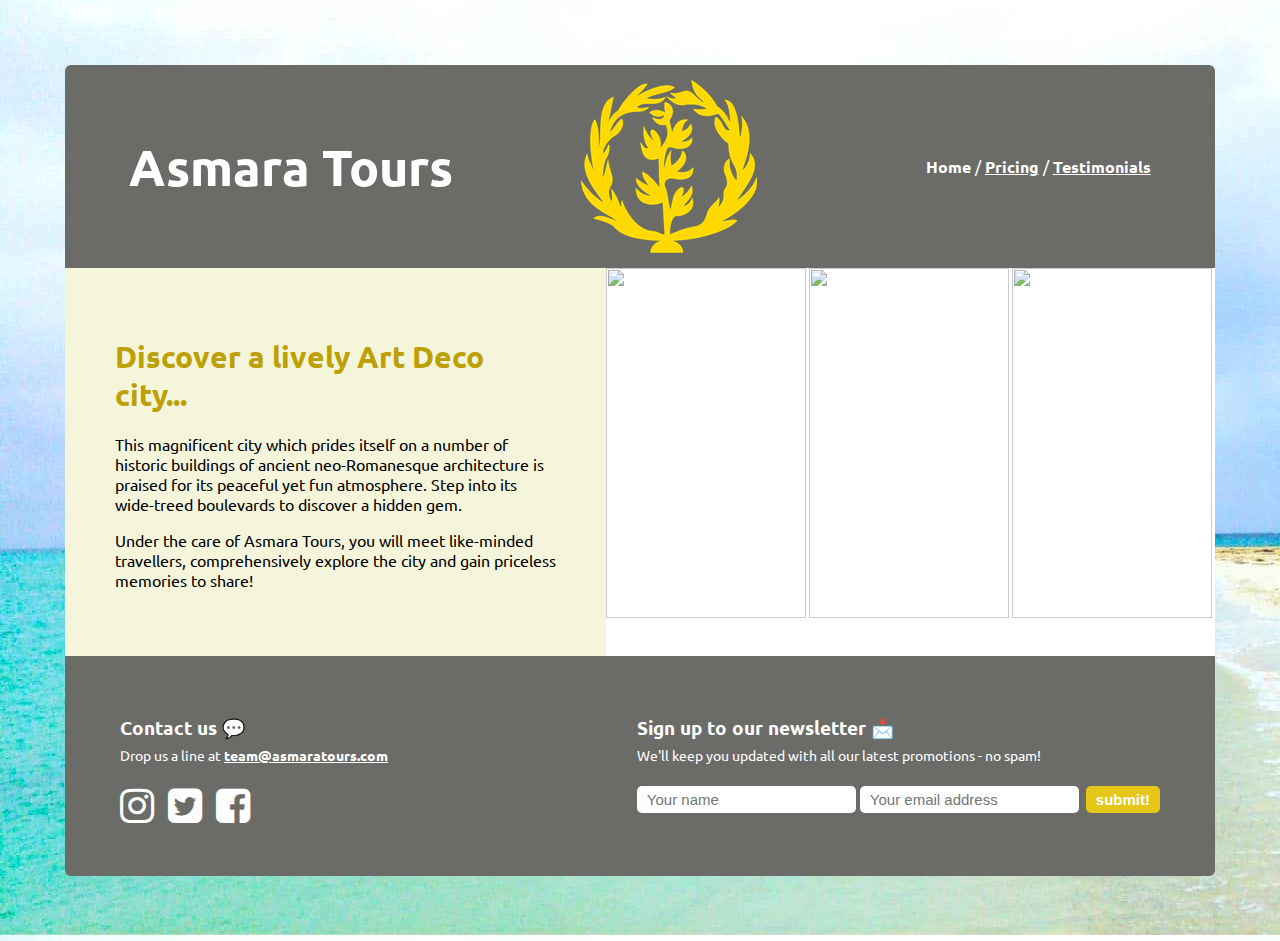
==== index.html @ ada37fa0 "Asmara Tours" ====
<!DOCTYPE html>
<html>
    
    <head>
        <title>Asmara Tours</title>
        <link rel="stylesheet" type="text/css" href="index.css"/>
        <link rel="stylesheet" href="https://cdnjs.cloudflare.com/ajax/libs/font-awesome/4.7.0/css/font-awesome.min.css">
        <link href="https://fonts.googleapis.com/css2?family=Ubuntu&display=swap" rel="stylesheet">
        <script src="index.js"></script>
        <meta charset="UTF-8">
        <script>
            function clicked(e) {
                return confirm('Thank you!');
            }
        </script>
    </head>

    <body>
        <nav>
            <h1 class="mainHeading">Asmara Tours</h1>
            <img src="emblem.png" class="emblem">
            <ul>
                <li><strong>Home</strong> /</li>
                <li><a href="index2.html"><strong>Pricing</strong></a> /</li>
                <li><a href="index3.html"><strong>Testimonials</strong></a></li>
            </ul>
        </nav>

        <section class="content">
            <div class="company_description">
                <h1 class="discover">Discover a lively Art Deco city...</h1>
                <p>This magnificent city which prides itself on a number of historic buildings of ancient neo-Romanesque architecture is praised for its peaceful yet fun atmosphere. Step into its wide-treed boulevards to discover a hidden gem.</p>
                    
                <p>Under the care of Asmara Tours, you will meet like-minded travellers, comprehensively explore the city and gain priceless memories to share!</p>
            </div>

            <div class="company_gallery">
                <img src="Asmara.jpg" class="asmara1 asmimg"/>
                <img src="Asmara-2.jpeg" class="asmara2 asmimg"/>
                <img src="Asmara-3.jpg" class="asmara3 asmimg"/>
            </div>

        </section>

        <footer>
            <div class="contact_info"><h3>Contact us 💬<br/>
                <span class="contactText">Drop us a line at <a href="mailto:team@asmaratours.com">team@asmaratours.com</a></span></h3><div class="sns_logos">
                    <a href="https://www.instagram.com/" target="_blank"><i class= "fa fa-instagram fa-4x" aria-hidden="true"></i></a>
                    <a href="https://twitter.com/" target="_blank"><i class= "fa fa-twitter-square fa-4x" aria-hidden="true"></i></a>
                    <a href="https://www.facebook.com/" target="_blank"><i class= "fa fa-facebook-square fa-4x" aria-hidden="true"></i></a>
                </div>
            </div>

            <div class="newsletter"><h3>Sign up to our newsletter 📩<br/>
                <span class="newsletterText">We'll keep you updated with all our latest promotions - no spam!</span></h3>
                <div id="newsletter_form">
                    <form id="newsletter_subscribe" method="POST">
                        <input type="text" placeholder="Your name" name="name" id="name" required="required"/>
                        <input type="email" placeholder="Your email address" name="email" id="email" data-validate="validate (required, email)" required="required">
                        <button type="submit" id="submit" onclick="return clicked();">submit!</button>
                    </form>
                </div>
            </div>
        </footer>

    </body>

</html>
---- index.css ----
* {

}

body {
    background-image: url(wallpaper.jpg);
    background-color: rgb(231, 230, 230);
    font-family: 'Ubuntu', sans-serif;
    margin: 65px;
}

/*------------------------------------
Navigation
-------------------------------------*/

nav {
    display: flex;
    justify-content: space-around;
    align-items: center;

    background-color: rgb(107, 107, 104);
    border-radius: 6px 6px 0px 0px;
    color: white;
}

.emblem {
    padding: 15px 0px 15px 0px !important;
}

h1 {
    font-size: 30px;
}

.mainHeading {
    font-size: 50px;
}

ul {
    list-style: none;
}

li {
    display: inline;
}

li>a {
    color: white;
}

li>a:visited {
    color: white;
}

li>a:hover {
    color:rgb(230, 198, 22)
}

/*------------------------------------
Main body
------------------------------------*/

.content {
    display: flex;
        
    margin-top: 0px;
    border-radius: 2px;
}

.discover {
    color: rgb(189, 161, 4);
}

.company_description {
    background-color: beige;
    width: 42%;
    padding: 50px;
}

.company_gallery {
    display: flex;

    background-color: white;
    width: 58%;
}

.asmimg {
    width: 200px;
    height: 350px;
}

.asmara1, .asmara2, .asmara3 {
    flex: 1; 
    opacity: 0.8;
    transition: .5s ease;
    backface-visibility: hidden;
}

.asmara1:hover, .asmara2:hover, .asmara3:hover {
    opacity: 1;
}

/*------------------------------------
Footer
------------------------------------*/

footer {
    display: flex;
    justify-content: space-between;

    border-radius: 0px 0px 6px 6px;
    background-color: rgb(107, 107, 104);
    color: white;
    padding: 40px 55px 50px 55px;
    margin-top: 0px;
}

.newsletterText, .contactText {
    font-size: 75%;
    font-weight: normal;
    margin-bottom: 0px;
}

.contactText>a {
    color:white;
    font-weight: bold;
}

.contactText>a:hover {
    color: rgb(230, 198, 22);
}

.sns_logos {
    margin-top: 0px;
}

.fa {
    color: white;
    padding: 0px 10px 0px 0px;
    font-size: 40px !important;
}

.fa:hover {
    cursor: pointer;
    color: rgb(230, 198, 22);
}

input {
    font-size: 15px;
    border: none;
    border-radius: 5px;
    padding: 5px 10px 5px 10px;
    margin-top: 0px;
}

button {
    cursor: pointer;
    margin-left: 3px;
    background-color: rgb(230, 198, 22);
    font-weight: bold;
    color: white;
    border: none;
    border-radius: 5px;
    font-size: 15px;
    padding: 5px 10px 5px 10px;
}

button:hover {
    background-color: white;
    color: rgb(230, 198, 22);
}

/*---------------------------------------
Pricing
----------------------------------------*/

.content2 {
    display: flex;
    justify-content: space-evenly;
        
    margin-top: 0px;
    border-radius: 2px;
    padding: 50px;
    background-color: beige;
    text-align: justify;
    height: 250px;
}

.tier1, .tier2, .tier3 {
    border: solid lightgray 3px;
    padding: 5px 15px 20px 15px;
    width: 33.33%;
}

.tier1, .tier2 {
    padding-right: 20px;
    border-right: 0px;
}

.tier1>h2, .tier2>h2, .tier3>h2,
.tier1>h3, .tier2>h3, .tier3>h3 {
    text-align: center;
}

.bonus {
    font-weight: bold;
    color: red;
}

.bonus1 {
    font-size: 90%;
}

.cost {
    color: rgb(143, 143, 143);
}


/*---------------------------------------
Testimonials
----------------------------------------*/

.content3 {
    display: flex;
    height: 350px;
}

.testimonial {
    margin-top: 0px;
    margin-bottom: 0px;
    border-radius: 2px;
    padding: 50px;
    background-color: beige;
    text-align: justify;
    height: 250px;
}

.testimonialPhoto {
    background-color: cream;
    width: 50%;
    margin-bottom: 0px;
}

.testi {
    height: 350px;
    width: 650px;
    flex: 1;
    opacity: 0.8;
    transition: .5s ease;
    backface-visibility: hidden;
}

.testi:hover {
    opacity: 1;
}

.location {
    color: rgb(143, 143, 143);
}

.testimonial>a {
    font-weight: bold;
    color: black;
}

.testimonial>a:visited {
    color: black;
}

.testimonial {
    width: 50%;
}

a:hover {
    color:rgb(230, 198, 22) !important;
}
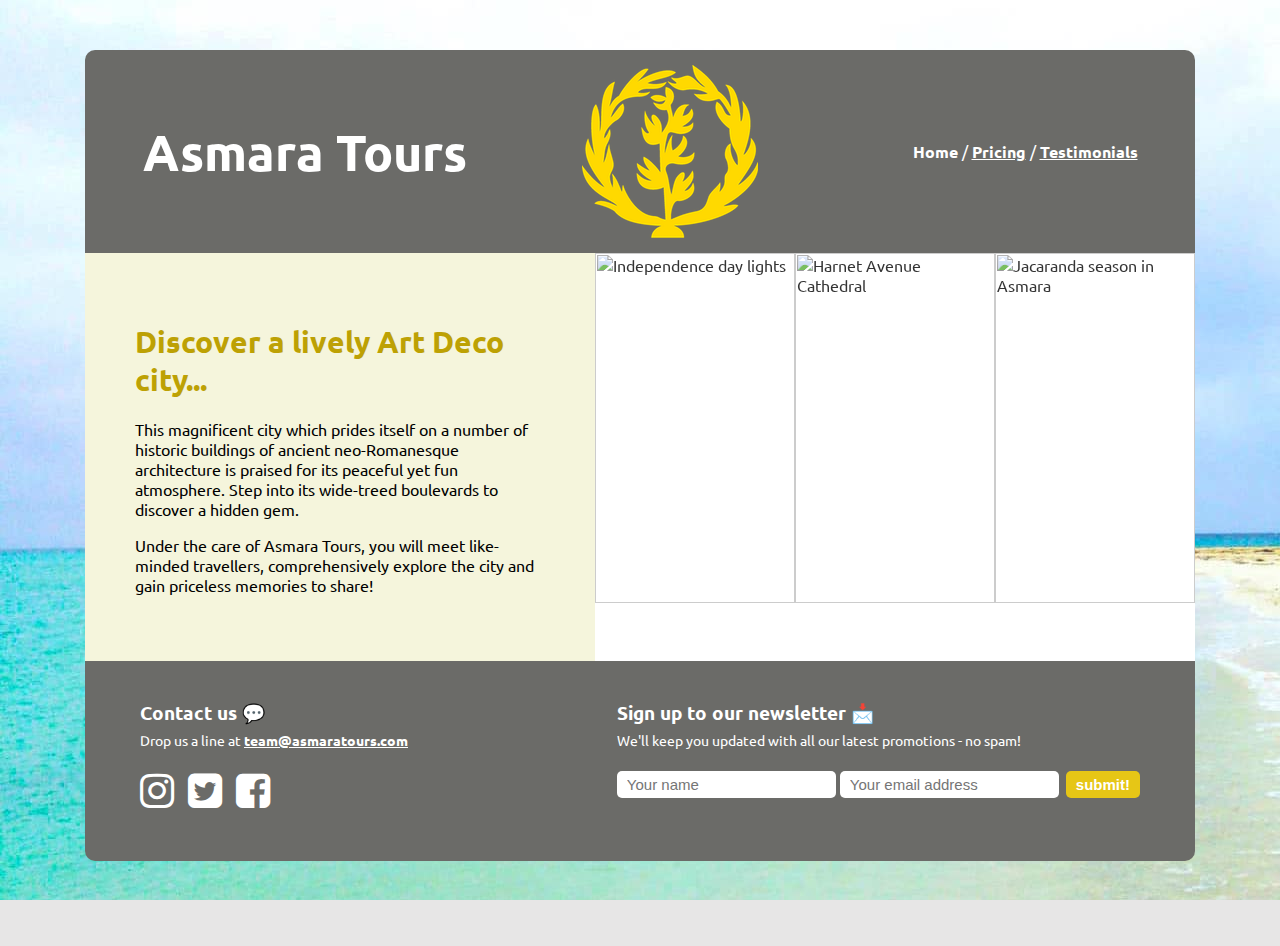
==== commit 56e31732: "Asmara Tours" ====
--- a/index.html
+++ b/index.html
@@ -10,12 +10,13 @@
         <meta charset="UTF-8">
         <script>
             function clicked(e) {
-                return confirm('Thank you!');
+                return confirm('Thank you! Please look out for a confirmational email.');
             }
         </script>
     </head>
 
     <body>
+        
         <nav>
             <h1 class="mainHeading">Asmara Tours</h1>
             <img src="emblem.png" class="emblem">
@@ -35,9 +36,9 @@
             </div>
 
             <div class="company_gallery">
-                <img src="Asmara.jpg" class="asmara1 asmimg"/>
-                <img src="Asmara-2.jpeg" class="asmara2 asmimg"/>
-                <img src="Asmara-3.jpg" class="asmara3 asmimg"/>
+                <img src="Asmara.jpg" class="asmara1 asmimg" title="Independence day lights"/>
+                <img src="Asmara-2.jpeg" class="asmara2 asmimg" title="Harnet Avenue Cathedral"/>
+                <img src="Asmara-3.jpg" class="asmara3 asmimg" title="Jacaranda season in Asmara"/>
             </div>
 
         </section>
--- a/index.css
+++ b/index.css
@@ -1,13 +1,10 @@
-
-* {
-
-}
 
 body {
     background-image: url(wallpaper.jpg);
+    background-attachment: fixed;
     background-color: rgb(231, 230, 230);
     font-family: 'Ubuntu', sans-serif;
-    margin: 65px;
+    margin: 50px 85px 85px 85px;
 }
 
 /*------------------------------------
@@ -20,7 +17,7 @@
     align-items: center;
 
     background-color: rgb(107, 107, 104);
-    border-radius: 6px 6px 0px 0px;
+    border-radius: 10px 10px 0px 0px;
     color: white;
 }
 
@@ -44,11 +41,7 @@
     display: inline;
 }
 
-li>a {
-    color: white;
-}
-
-li>a:visited {
+li>a, li>a:visited {
     color: white;
 }
 
@@ -108,10 +101,10 @@
     display: flex;
     justify-content: space-between;
 
-    border-radius: 0px 0px 6px 6px;
+    border-radius: 0px 0px 10px 10px;
     background-color: rgb(107, 107, 104);
     color: white;
-    padding: 40px 55px 50px 55px;
+    padding: 20px 55px 50px 55px;
     margin-top: 0px;
 }
 
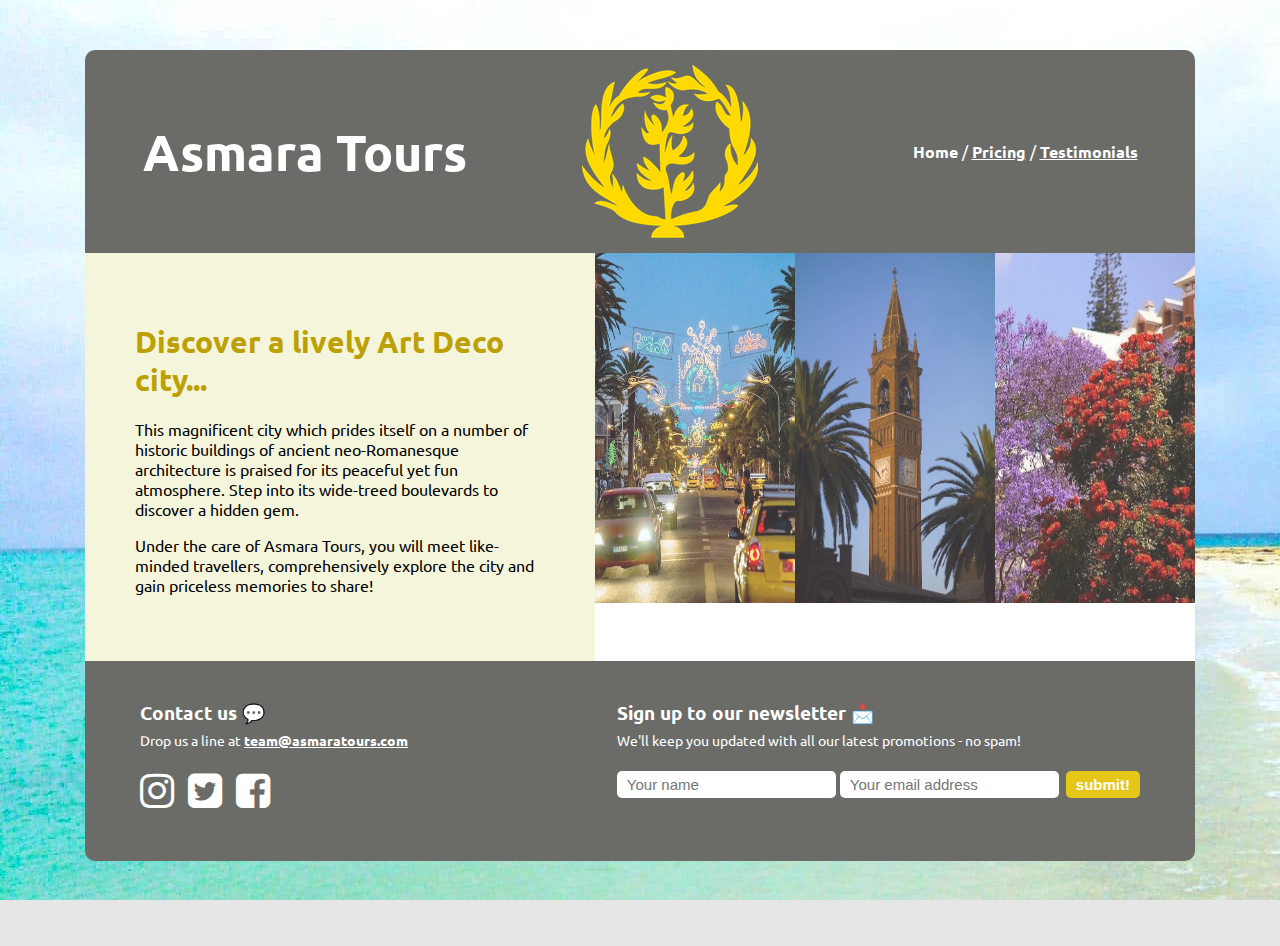
==== commit 0b2971b0: "Update index.html" ====
--- a/index.html
+++ b/index.html
@@ -36,9 +36,9 @@
             </div>
 
             <div class="company_gallery">
-                <img src="Asmara.jpg" class="asmara1 asmimg" title="Independence day lights"/>
-                <img src="Asmara-2.jpeg" class="asmara2 asmimg" title="Harnet Avenue Cathedral"/>
-                <img src="Asmara-3.jpg" class="asmara3 asmimg" title="Jacaranda season in Asmara"/>
+                <img src="asmara.jpg" class="asmara1 asmimg" title="Independence day lights"/>
+                <img src="asmara-2.jpeg" class="asmara2 asmimg" title="Harnet Avenue Cathedral"/>
+                <img src="asmara-3.jpg" class="asmara3 asmimg" title="Jacaranda season in Asmara"/>
             </div>
 
         </section>
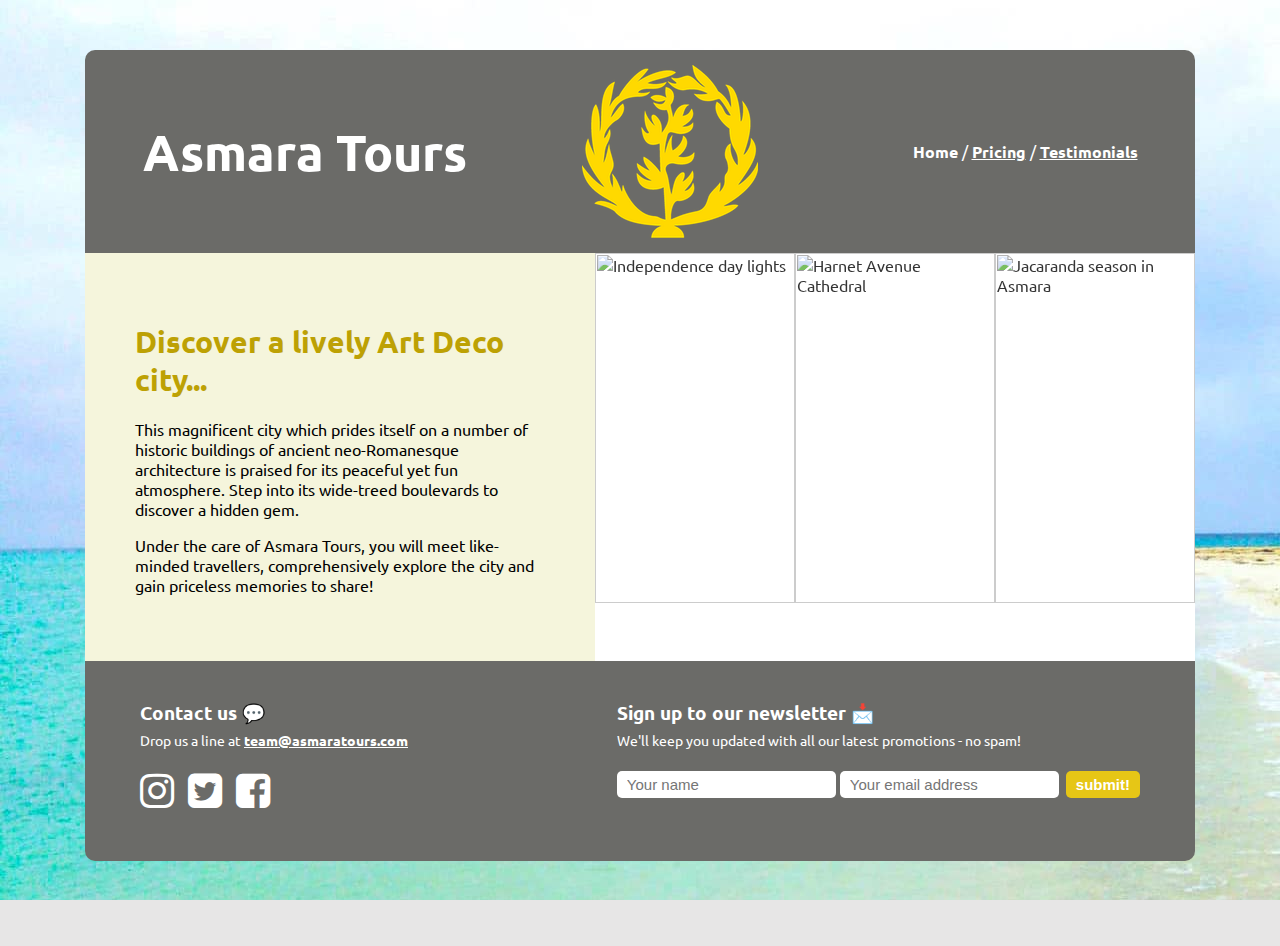
==== commit 7d164dc4: "Asmara Tours" ====
--- a/index.html
+++ b/index.html
@@ -36,9 +36,9 @@
             </div>
 
             <div class="company_gallery">
-                <img src="asmara.jpg" class="asmara1 asmimg" title="Independence day lights"/>
-                <img src="asmara-2.jpeg" class="asmara2 asmimg" title="Harnet Avenue Cathedral"/>
-                <img src="asmara-3.jpg" class="asmara3 asmimg" title="Jacaranda season in Asmara"/>
+                <img src="Asmara.jpg" class="asmara1 asmimg" title="Independence day lights"/>
+                <img src="Asmara-2.jpeg" class="asmara2 asmimg" title="Harnet Avenue Cathedral"/>
+                <img src="Asmara-3.jpg" class="asmara3 asmimg" title="Jacaranda season in Asmara"/>
             </div>
 
         </section>
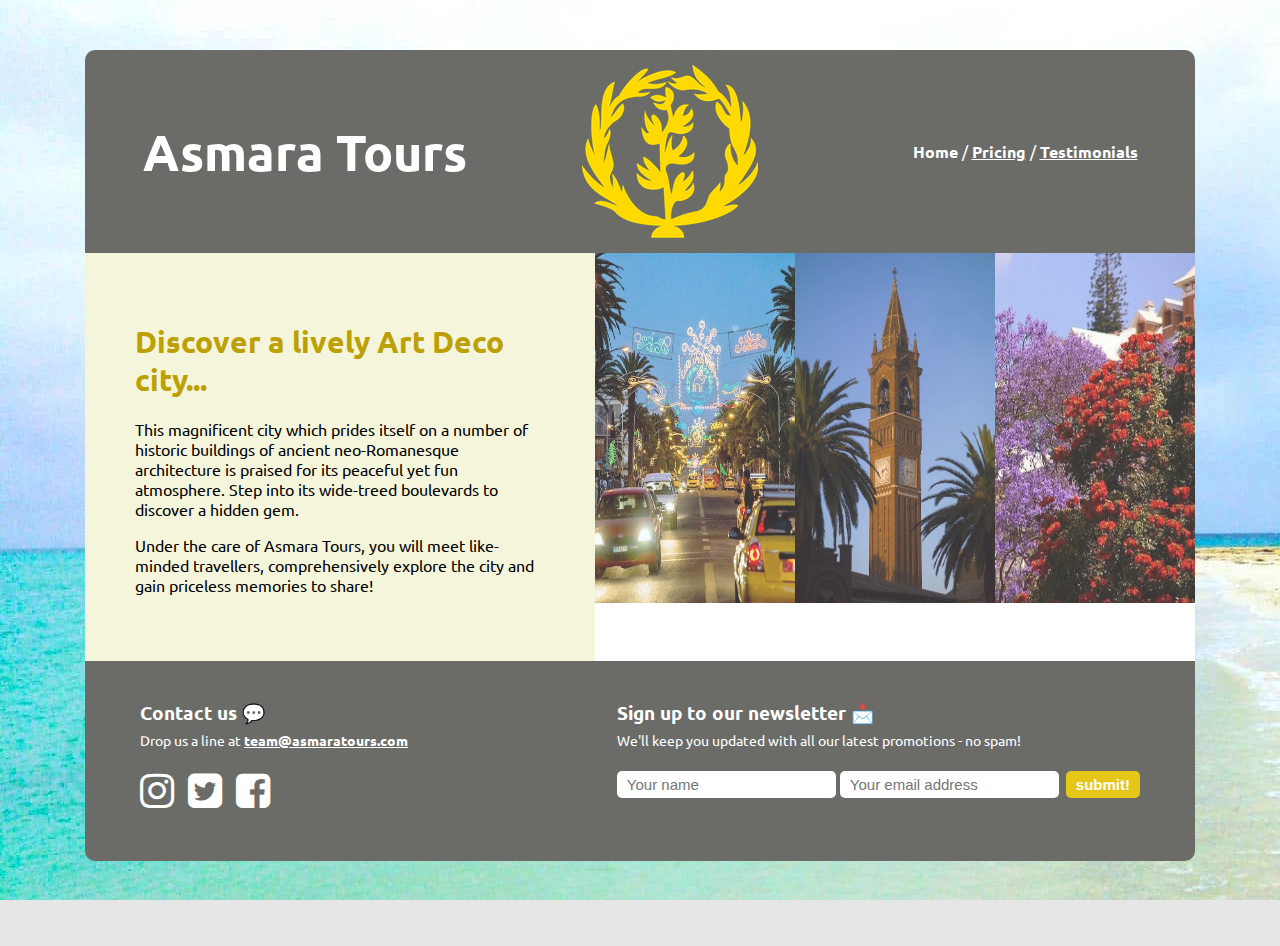
==== commit ef42a0a6: "Update index.html" ====
--- a/index.html
+++ b/index.html
@@ -36,9 +36,9 @@
             </div>
 
             <div class="company_gallery">
-                <img src="Asmara.jpg" class="asmara1 asmimg" title="Independence day lights"/>
-                <img src="Asmara-2.jpeg" class="asmara2 asmimg" title="Harnet Avenue Cathedral"/>
-                <img src="Asmara-3.jpg" class="asmara3 asmimg" title="Jacaranda season in Asmara"/>
+                <img src="asmara.jpg" class="asmara1 asmimg" title="Independence day lights"/>
+                <img src="asmara-2.jpeg" class="asmara2 asmimg" title="Harnet Avenue Cathedral"/>
+                <img src="asmara-3.jpg" class="asmara3 asmimg" title="Jacaranda season in Asmara"/>
             </div>
 
         </section>
